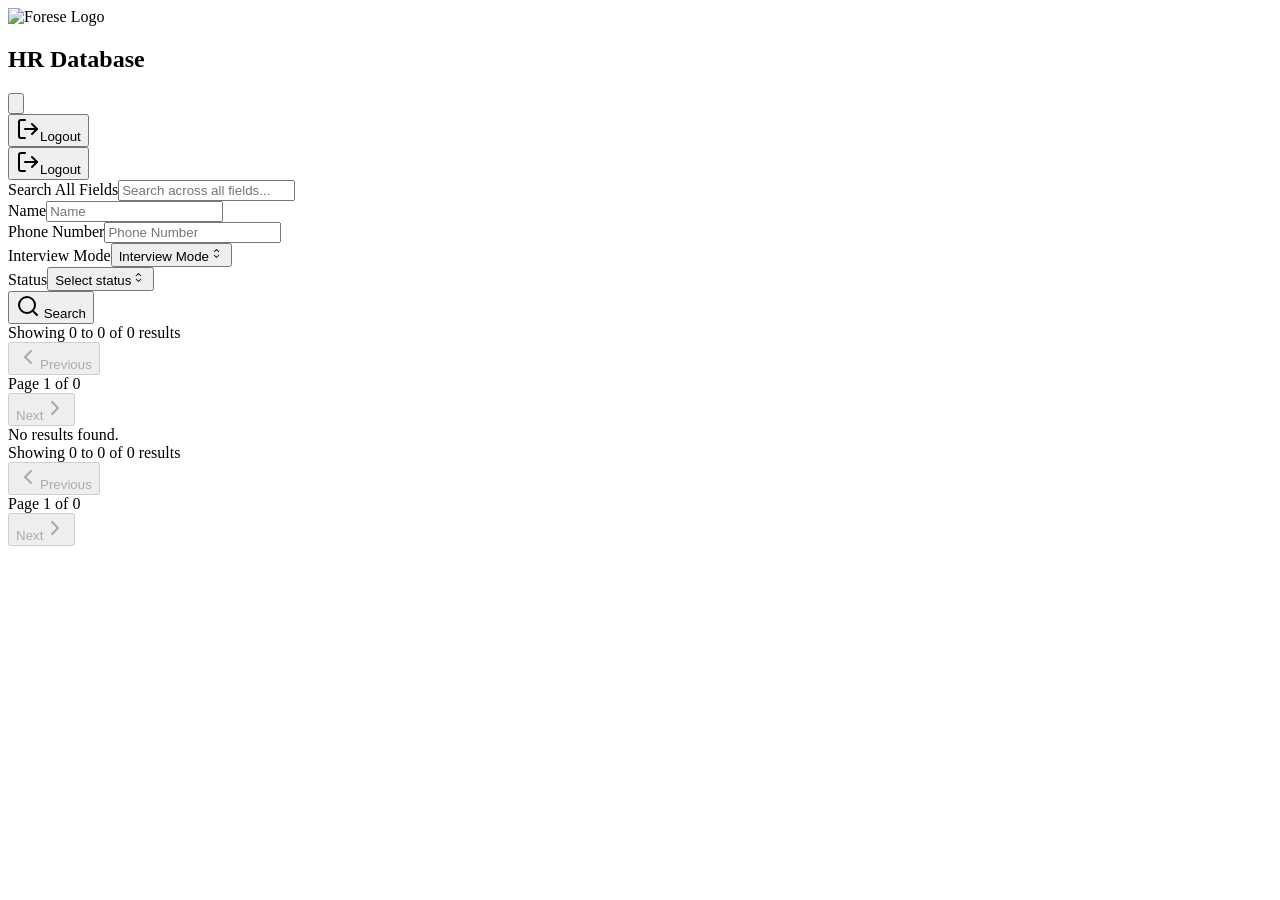
==== .next/server/app/index.html @ 1b8458a5 "fixed invite count in admin stats" ====
<!DOCTYPE html><html lang="en"><head><meta charSet="utf-8"/><meta name="viewport" content="width=device-width, initial-scale=1"/><link rel="preload" as="image" href="/forese-logo-small.png"/><link rel="stylesheet" href="/_next/static/css/8cfde0de2bc7afbf.css" data-precedence="next"/><link rel="preload" as="script" fetchPriority="low" href="/_next/static/chunks/webpack-ffdea594c4225f25.js"/><script src="/_next/static/chunks/4bd1b696-c8b963067732f040.js" async=""></script><script src="/_next/static/chunks/517-74cb66cdb5d1a1c4.js" async=""></script><script src="/_next/static/chunks/main-app-1d5a402cf3ad89c8.js" async=""></script><script src="/_next/static/chunks/539-99e65193a0371fb0.js" async=""></script><script src="/_next/static/chunks/814-4224ffa64f2ee908.js" async=""></script><script src="/_next/static/chunks/app/layout-9f70ce18126ba217.js" async=""></script><script src="/_next/static/chunks/app/not-found-ff8e230702eeedfc.js" async=""></script><script src="/_next/static/chunks/0e5ce63c-a4b610212d1c27db.js" async=""></script><script src="/_next/static/chunks/430-370932b307efef2d.js" async=""></script><script src="/_next/static/chunks/32-36145e94d55e952c.js" async=""></script><script src="/_next/static/chunks/439-ef72b4772696bdcb.js" async=""></script><script src="/_next/static/chunks/60-d57d5bbbe47ac69a.js" async=""></script><script src="/_next/static/chunks/app/page-76c09599894e7ea9.js" async=""></script><link rel="icon" href="https://cdn.forese.co.in/icon.png" type="image/png" sizes="32x32"/><title>Forese HR Database</title><meta name="description" content="Forese HR Database used for keeping track of HR contacts"/><script src="/_next/static/chunks/polyfills-42372ed130431b0a.js" noModule=""></script></head><body class="bg-blue-50"><nav class="fixed top-0 left-0 right-0 bg-white border-b border-gray-200 shadow-sm z-40"><div class="max-w-screen px-4 mx-auto flex justify-between items-center h-16 relative"><div class="absolute left-4 flex items-center gap-2 cursor-pointer"><div class="h-[6rem] w-[6rem]"><img src="/forese-logo-small.png" alt="Forese Logo" class="h-[6rem] w-auto"/></div><h1 class="text-blue-800 text-2xl font-bold">HR Database</h1></div><button class="md:hidden ml-auto p-2"><svg class="w-6 h-6" fill="none" stroke="currentColor" viewBox="0 0 24 24"><path stroke-linecap="round" stroke-linejoin="round" stroke-width="2" d="M4 6h16M4 12h16M4 18h16"></path></svg></button><div class="hidden md:flex gap-2 absolute right-4"><button class="inline-flex items-center justify-center whitespace-nowrap rounded-md text-sm font-medium transition-colors focus-visible:outline-none focus-visible:ring-1 focus-visible:ring-neutral-950 disabled:pointer-events-none disabled:opacity-50 dark:focus-visible:ring-neutral-300 shadow dark:bg-neutral-50 dark:text-neutral-900 dark:hover:bg-neutral-50/90 h-9 px-4 py-2 bg-white hover:bg-blue-100 text-blue-800 border"><svg xmlns="http://www.w3.org/2000/svg" width="24" height="24" viewBox="0 0 24 24" fill="none" stroke="currentColor" stroke-width="2" stroke-linecap="round" stroke-linejoin="round" class="lucide lucide-log-out mr-2 h-4 w-4"><path d="M9 21H5a2 2 0 0 1-2-2V5a2 2 0 0 1 2-2h4"></path><polyline points="16 17 21 12 16 7"></polyline><line x1="21" x2="9" y1="12" y2="12"></line></svg>Logout</button></div><div class="hidden md:hidden absolute top-16 left-0 right-0 flex-col bg-white border-b border-gray-200 shadow-sm"><button class="inline-flex items-center justify-center whitespace-nowrap rounded-md text-sm font-medium transition-colors focus-visible:outline-none focus-visible:ring-1 focus-visible:ring-neutral-950 disabled:pointer-events-none disabled:opacity-50 dark:focus-visible:ring-neutral-300 shadow dark:bg-neutral-50 dark:text-neutral-900 dark:hover:bg-neutral-50/90 h-9 px-4 py-2 m-4 bg-white hover:bg-blue-100 text-blue-800 border"><svg xmlns="http://www.w3.org/2000/svg" width="24" height="24" viewBox="0 0 24 24" fill="none" stroke="currentColor" stroke-width="2" stroke-linecap="round" stroke-linejoin="round" class="lucide lucide-log-out mr-2 h-4 w-4"><path d="M9 21H5a2 2 0 0 1-2-2V5a2 2 0 0 1 2-2h4"></path><polyline points="16 17 21 12 16 7"></polyline><line x1="21" x2="9" y1="12" y2="12"></line></svg>Logout</button></div></div></nav><div class="min-h-screen w-screen p-4 sm:p-6 pt-[75px] md:p-[75px] bg-blue-50 relative"><div class="border border-neutral-200 bg-white text-neutral-950 shadow dark:border-neutral-800 dark:bg-neutral-950 dark:text-neutral-50 mb-6 shadow-blue-100 rounded-lg"><div class="p-6 pt-6 bg-white rounded-lg"><div class="grid grid-cols-1 md:grid-cols-3 gap-4"><div><label class="peer-disabled:cursor-not-allowed peer-disabled:opacity-70 block text-sm font-medium text-gray-700" for="search">Search All Fields</label><input class="flex h-9 w-full rounded-md border border-neutral-200 bg-transparent px-3 py-1 text-sm shadow-sm transition-colors file:border-0 file:bg-transparent file:text-sm file:font-medium file:text-neutral-950 placeholder:text-neutral-500 focus-visible:outline-none focus-visible:ring-1 focus-visible:ring-neutral-950 disabled:cursor-not-allowed disabled:opacity-50 dark:border-neutral-800 dark:file:text-neutral-50 dark:placeholder:text-neutral-400 dark:focus-visible:ring-neutral-300" id="search" placeholder="Search across all fields..."/></div><div><label class="peer-disabled:cursor-not-allowed peer-disabled:opacity-70 block text-sm font-medium text-gray-700" for="name">Name</label><input class="flex h-9 w-full rounded-md border border-neutral-200 bg-transparent px-3 py-1 text-sm shadow-sm transition-colors file:border-0 file:bg-transparent file:text-sm file:font-medium file:text-neutral-950 placeholder:text-neutral-500 focus-visible:outline-none focus-visible:ring-1 focus-visible:ring-neutral-950 disabled:cursor-not-allowed disabled:opacity-50 dark:border-neutral-800 dark:file:text-neutral-50 dark:placeholder:text-neutral-400 dark:focus-visible:ring-neutral-300" id="name" placeholder="Name"/></div><div><label class="peer-disabled:cursor-not-allowed peer-disabled:opacity-70 block text-sm font-medium text-gray-700" for="phoneNumber">Phone Number</label><input class="flex h-9 w-full rounded-md border border-neutral-200 bg-transparent px-3 py-1 text-sm shadow-sm transition-colors file:border-0 file:bg-transparent file:text-sm file:font-medium file:text-neutral-950 placeholder:text-neutral-500 focus-visible:outline-none focus-visible:ring-1 focus-visible:ring-neutral-950 disabled:cursor-not-allowed disabled:opacity-50 dark:border-neutral-800 dark:file:text-neutral-50 dark:placeholder:text-neutral-400 dark:focus-visible:ring-neutral-300" id="phoneNumber" placeholder="Phone Number"/></div><div><label class="peer-disabled:cursor-not-allowed peer-disabled:opacity-70 block text-sm font-medium text-gray-700">Interview Mode</label><button type="button" role="combobox" aria-controls="radix-:Ra37ldb:" aria-expanded="false" aria-autocomplete="none" dir="ltr" data-state="closed" data-placeholder="" class="flex h-9 w-full items-center justify-between whitespace-nowrap rounded-md border border-neutral-200 bg-transparent px-3 py-2 text-sm shadow-sm ring-offset-white placeholder:text-neutral-500 focus:outline-none focus:ring-1 focus:ring-neutral-950 disabled:cursor-not-allowed disabled:opacity-50 [&amp;&gt;span]:line-clamp-1 dark:border-neutral-800 dark:ring-offset-neutral-950 dark:placeholder:text-neutral-400 dark:focus:ring-neutral-300"><span style="pointer-events:none">Interview Mode</span><svg width="15" height="15" viewBox="0 0 15 15" fill="none" xmlns="http://www.w3.org/2000/svg" class="h-4 w-4 opacity-50" aria-hidden="true"><path d="M4.93179 5.43179C4.75605 5.60753 4.75605 5.89245 4.93179 6.06819C5.10753 6.24392 5.39245 6.24392 5.56819 6.06819L7.49999 4.13638L9.43179 6.06819C9.60753 6.24392 9.89245 6.24392 10.0682 6.06819C10.2439 5.89245 10.2439 5.60753 10.0682 5.43179L7.81819 3.18179C7.73379 3.0974 7.61933 3.04999 7.49999 3.04999C7.38064 3.04999 7.26618 3.0974 7.18179 3.18179L4.93179 5.43179ZM10.0682 9.56819C10.2439 9.39245 10.2439 9.10753 10.0682 8.93179C9.89245 8.75606 9.60753 8.75606 9.43179 8.93179L7.49999 10.8636L5.56819 8.93179C5.39245 8.75606 5.10753 8.75606 4.93179 8.93179C4.75605 9.10753 4.75605 9.39245 4.93179 9.56819L7.18179 11.8182C7.35753 11.9939 7.64245 11.9939 7.81819 11.8182L10.0682 9.56819Z" fill="currentColor" fill-rule="evenodd" clip-rule="evenodd"></path></svg></button><select aria-hidden="true" tabindex="-1" style="position:absolute;border:0;width:1px;height:1px;padding:0;margin:-1px;overflow:hidden;clip:rect(0, 0, 0, 0);white-space:nowrap;word-wrap:normal"><option value=""></option></select></div><div><label class="peer-disabled:cursor-not-allowed peer-disabled:opacity-70 block text-sm font-medium text-gray-700">Status</label><button type="button" role="combobox" aria-controls="radix-:Raj7ldb:" aria-expanded="false" aria-autocomplete="none" dir="ltr" data-state="closed" data-placeholder="" class="flex h-9 w-full items-center justify-between whitespace-nowrap rounded-md border border-neutral-200 bg-transparent px-3 py-2 text-sm shadow-sm ring-offset-white placeholder:text-neutral-500 focus:outline-none focus:ring-1 focus:ring-neutral-950 disabled:cursor-not-allowed disabled:opacity-50 [&amp;&gt;span]:line-clamp-1 dark:border-neutral-800 dark:ring-offset-neutral-950 dark:placeholder:text-neutral-400 dark:focus:ring-neutral-300"><span style="pointer-events:none">Select status</span><svg width="15" height="15" viewBox="0 0 15 15" fill="none" xmlns="http://www.w3.org/2000/svg" class="h-4 w-4 opacity-50" aria-hidden="true"><path d="M4.93179 5.43179C4.75605 5.60753 4.75605 5.89245 4.93179 6.06819C5.10753 6.24392 5.39245 6.24392 5.56819 6.06819L7.49999 4.13638L9.43179 6.06819C9.60753 6.24392 9.89245 6.24392 10.0682 6.06819C10.2439 5.89245 10.2439 5.60753 10.0682 5.43179L7.81819 3.18179C7.73379 3.0974 7.61933 3.04999 7.49999 3.04999C7.38064 3.04999 7.26618 3.0974 7.18179 3.18179L4.93179 5.43179ZM10.0682 9.56819C10.2439 9.39245 10.2439 9.10753 10.0682 8.93179C9.89245 8.75606 9.60753 8.75606 9.43179 8.93179L7.49999 10.8636L5.56819 8.93179C5.39245 8.75606 5.10753 8.75606 4.93179 8.93179C4.75605 9.10753 4.75605 9.39245 4.93179 9.56819L7.18179 11.8182C7.35753 11.9939 7.64245 11.9939 7.81819 11.8182L10.0682 9.56819Z" fill="currentColor" fill-rule="evenodd" clip-rule="evenodd"></path></svg></button><select aria-hidden="true" tabindex="-1" style="position:absolute;border:0;width:1px;height:1px;padding:0;margin:-1px;overflow:hidden;clip:rect(0, 0, 0, 0);white-space:nowrap;word-wrap:normal"><option value=""></option></select></div><div class="flex items-end"><button class="inline-flex items-center justify-center whitespace-nowrap rounded-md text-sm font-medium transition-colors focus-visible:outline-none focus-visible:ring-1 focus-visible:ring-neutral-950 disabled:pointer-events-none disabled:opacity-50 dark:focus-visible:ring-neutral-300 text-neutral-50 shadow dark:bg-neutral-50 dark:text-neutral-900 dark:hover:bg-neutral-50/90 h-9 px-4 py-2 bg-blue-800 hover:bg-blue-900 w-full"><svg xmlns="http://www.w3.org/2000/svg" width="24" height="24" viewBox="0 0 24 24" fill="none" stroke="currentColor" stroke-width="2" stroke-linecap="round" stroke-linejoin="round" class="lucide lucide-search mr-2 h-4 w-4"><circle cx="11" cy="11" r="8"></circle><path d="m21 21-4.3-4.3"></path></svg> Search</button></div></div></div></div><div class="flex items-center justify-between bg-white rounded-lg shadow-md p-4 mb-4"><div class="text-sm text-gray-700">Showing <!-- -->0<!-- --> to<!-- --> <!-- -->0<!-- --> of <!-- -->0<!-- --> <!-- -->results</div><div class="flex items-center space-x-2"><button class="inline-flex items-center justify-center whitespace-nowrap rounded-md text-sm font-medium transition-colors focus-visible:outline-none focus-visible:ring-1 focus-visible:ring-neutral-950 disabled:pointer-events-none disabled:opacity-50 dark:focus-visible:ring-neutral-300 text-neutral-50 shadow dark:bg-neutral-50 dark:text-neutral-900 dark:hover:bg-neutral-50/90 h-9 px-4 py-2 bg-blue-800 hover:bg-blue-900" disabled=""><svg xmlns="http://www.w3.org/2000/svg" width="24" height="24" viewBox="0 0 24 24" fill="none" stroke="currentColor" stroke-width="2" stroke-linecap="round" stroke-linejoin="round" class="lucide lucide-chevron-left h-4 w-4"><path d="m15 18-6-6 6-6"></path></svg>Previous</button><div class="text-sm text-gray-700">Page <!-- -->1<!-- --> of <!-- -->0</div><button class="inline-flex items-center justify-center whitespace-nowrap rounded-md text-sm font-medium transition-colors focus-visible:outline-none focus-visible:ring-1 focus-visible:ring-neutral-950 disabled:pointer-events-none disabled:opacity-50 dark:focus-visible:ring-neutral-300 text-neutral-50 shadow dark:bg-neutral-50 dark:text-neutral-900 dark:hover:bg-neutral-50/90 h-9 px-4 py-2 bg-blue-800 hover:bg-blue-900" disabled="">Next<svg xmlns="http://www.w3.org/2000/svg" width="24" height="24" viewBox="0 0 24 24" fill="none" stroke="currentColor" stroke-width="2" stroke-linecap="round" stroke-linejoin="round" class="lucide lucide-chevron-right h-4 w-4"><path d="m9 18 6-6-6-6"></path></svg></button></div></div><div class="bg-white rounded-lg shadow-md overflow-hidden mb-4"><div class="text-center py-8 text-gray-500">No results found.</div></div><div class="flex items-center justify-between bg-white rounded-lg shadow-md p-4 mb-4"><div class="text-sm text-gray-700">Showing <!-- -->0<!-- --> to<!-- --> <!-- -->0<!-- --> of <!-- -->0<!-- --> <!-- -->results</div><div class="flex items-center space-x-2"><button class="inline-flex items-center justify-center whitespace-nowrap rounded-md text-sm font-medium transition-colors focus-visible:outline-none focus-visible:ring-1 focus-visible:ring-neutral-950 disabled:pointer-events-none disabled:opacity-50 dark:focus-visible:ring-neutral-300 text-neutral-50 shadow dark:bg-neutral-50 dark:text-neutral-900 dark:hover:bg-neutral-50/90 h-9 px-4 py-2 bg-blue-800 hover:bg-blue-900" disabled=""><svg xmlns="http://www.w3.org/2000/svg" width="24" height="24" viewBox="0 0 24 24" fill="none" stroke="currentColor" stroke-width="2" stroke-linecap="round" stroke-linejoin="round" class="lucide lucide-chevron-left h-4 w-4"><path d="m15 18-6-6 6-6"></path></svg>Previous</button><div class="text-sm text-gray-700">Page <!-- -->1<!-- --> of <!-- -->0</div><button class="inline-flex items-center justify-center whitespace-nowrap rounded-md text-sm font-medium transition-colors focus-visible:outline-none focus-visible:ring-1 focus-visible:ring-neutral-950 disabled:pointer-events-none disabled:opacity-50 dark:focus-visible:ring-neutral-300 text-neutral-50 shadow dark:bg-neutral-50 dark:text-neutral-900 dark:hover:bg-neutral-50/90 h-9 px-4 py-2 bg-blue-800 hover:bg-blue-900" disabled="">Next<svg xmlns="http://www.w3.org/2000/svg" width="24" height="24" viewBox="0 0 24 24" fill="none" stroke="currentColor" stroke-width="2" stroke-linecap="round" stroke-linejoin="round" class="lucide lucide-chevron-right h-4 w-4"><path d="m9 18 6-6-6-6"></path></svg></button></div></div></div><section aria-label="Notifications alt+T" tabindex="-1" aria-live="polite" aria-relevant="additions text" aria-atomic="false"></section><!--$!--><template data-dgst="BAILOUT_TO_CLIENT_SIDE_RENDERING"></template><!--/$--><script defer="" src="https://static.cloudflareinsights.com/beacon.min.js" data-cf-beacon="{&quot;token&quot;: &quot;716f5f629d1c4378bf436e405d6f28d7&quot;}"></script><script src="/_next/static/chunks/webpack-ffdea594c4225f25.js" async=""></script><script>(self.__next_f=self.__next_f||[]).push([0])</script><script>self.__next_f.push([1,"1:\"$Sreact.fragment\"\n2:I[9032,[\"539\",\"static/chunks/539-99e65193a0371fb0.js\",\"814\",\"static/chunks/814-4224ffa64f2ee908.js\",\"177\",\"static/chunks/app/layout-9f70ce18126ba217.js\"],\"default\"]\n3:I[15244,[],\"\"]\n4:I[43866,[],\"\"]\n5:I[48173,[\"345\",\"static/chunks/app/not-found-ff8e230702eeedfc.js\"],\"\"]\n6:I[52398,[\"539\",\"static/chunks/539-99e65193a0371fb0.js\",\"814\",\"static/chunks/814-4224ffa64f2ee908.js\",\"177\",\"static/chunks/app/layout-9f70ce18126ba217.js\"],\"Toaster\"]\n7:I[86195,[\"105\",\"static/chunks/0e5ce63c-a4b610212d1c27db.js\",\"539\",\"static/chunks/539-99e65193a0371fb0.js\",\"430\",\"static/chunks/430-370932b307efef2d.js\",\"814\",\"static/chunks/814-4224ffa64f2ee908.js\",\"32\",\"static/chunks/32-36145e94d55e952c.js\",\"439\",\"static/chunks/439-ef72b4772696bdcb.js\",\"60\",\"static/chunks/60-d57d5bbbe47ac69a.js\",\"974\",\"static/chunks/app/page-76c09599894e7ea9.js\"],\"default\"]\n8:I[60355,[\"105\",\"static/chunks/0e5ce63c-a4b610212d1c27db.js\",\"539\",\"static/chunks/539-99e65193a0371fb0.js\",\"430\",\"static/chunks/430-370932b307efef2d.js\",\"814\",\"static/chunks/814-4224ffa64f2ee908.js\",\"32\",\"static/chunks/32-36145e94d55e952c.js\",\"439\",\"static/chunks/439-ef72b4772696bdcb.js\",\"60\",\"static/chunks/60-d57d5bbbe47ac69a.js\",\"974\",\"static/chunks/app/page-76c09599894e7ea9.js\"],\"default\"]\n9:I[86213,[],\"OutletBoundary\"]\nb:I[86213,[],\"MetadataBoundary\"]\nd:I[86213,[],\"ViewportBoundary\"]\nf:I[34835,[],\"\"]\n:HL[\"/_next/static/css/8cfde0de2bc7afbf.css\",\"style\"]\n"])</script><script>self.__next_f.push([1,"0:{\"P\":null,\"b\":\"t3MJLQBqSl2Mzhn0Gqqmc\",\"p\":\"\",\"c\":[\"\",\"\"],\"i\":false,\"f\":[[[\"\",{\"children\":[\"__PAGE__\",{}]},\"$undefined\",\"$undefined\",true],[\"\",[\"$\",\"$1\",\"c\",{\"children\":[[[\"$\",\"link\",\"0\",{\"rel\":\"stylesheet\",\"href\":\"/_next/static/css/8cfde0de2bc7afbf.css\",\"precedence\":\"next\",\"crossOrigin\":\"$undefined\",\"nonce\":\"$undefined\"}]],[\"$\",\"html\",null,{\"lang\":\"en\",\"children\":[[\"$\",\"head\",null,{\"children\":[\"$\",\"link\",null,{\"rel\":\"icon\",\"href\":\"https://cdn.forese.co.in/icon.png\",\"type\":\"image/png\",\"sizes\":\"32x32\"}]}],[\"$\",\"body\",null,{\"className\":\"bg-blue-50\",\"children\":[[\"$\",\"$L2\",null,{\"children\":[[\"$\",\"$L3\",null,{\"parallelRouterKey\":\"children\",\"segmentPath\":[\"children\"],\"error\":\"$undefined\",\"errorStyles\":\"$undefined\",\"errorScripts\":\"$undefined\",\"template\":[\"$\",\"$L4\",null,{}],\"templateStyles\":\"$undefined\",\"templateScripts\":\"$undefined\",\"notFound\":[[],[\"$\",\"div\",null,{\"className\":\"min-h-screen w-full flex flex-col items-center justify-center\",\"children\":[[\"$\",\"div\",null,{\"className\":\"main_wrapper\",\"children\":[\"$\",\"div\",null,{\"className\":\"main\",\"children\":[[\"$\",\"div\",null,{\"className\":\"antenna\",\"children\":[[\"$\",\"div\",null,{\"className\":\"antenna_shadow\"}],[\"$\",\"div\",null,{\"className\":\"a1\"}],[\"$\",\"div\",null,{\"className\":\"a1d\"}],[\"$\",\"div\",null,{\"className\":\"a2\"}],[\"$\",\"div\",null,{\"className\":\"a2d\"}],[\"$\",\"div\",null,{\"className\":\"a_base\"}]]}],[\"$\",\"div\",null,{\"className\":\"tv\",\"children\":[[\"$\",\"div\",null,{\"className\":\"cruve\",\"children\":[\"$\",\"svg\",null,{\"xmlSpace\":\"preserve\",\"viewBox\":\"0 0 189.929 189.929\",\"xlinkHref\":\"http://www.w3.org/1999/xlink\",\"xmlns\":\"http://www.w3.org/2000/svg\",\"version\":\"1.1\",\"className\":\"curve_svg\",\"children\":[\"$\",\"path\",null,{\"d\":\"M70.343,70.343c-30.554,30.553-44.806,72.7-39.102,115.635l-29.738,3.951C-5.442,137.659,11.917,86.34,49.129,49.13 C86.34,11.918,137.664-5.445,189.928,1.502l-3.95,29.738C143.041,25.54,100.895,39.789,70.343,70.343z\"}]}]}],[\"$\",\"div\",null,{\"className\":\"display_div\",\"children\":[\"$\",\"div\",null,{\"className\":\"screen_out\",\"children\":[\"$\",\"div\",null,{\"className\":\"screen_out1\",\"children\":[\"$\",\"div\",null,{\"className\":\"screen\",\"children\":[\"$\",\"span\",null,{\"className\":\"notfound_text\",\"children\":\" NOT FOUND\"}]}]}]}]}],[\"$\",\"div\",null,{\"className\":\"lines\",\"children\":[[\"$\",\"div\",null,{\"className\":\"line1\"}],[\"$\",\"div\",null,{\"className\":\"line2\"}],[\"$\",\"div\",null,{\"className\":\"line3\"}]]}],[\"$\",\"div\",null,{\"className\":\"buttons_div\",\"children\":[[\"$\",\"div\",null,{\"className\":\"b1\",\"children\":[\"$\",\"div\",null,{}]}],[\"$\",\"div\",null,{\"className\":\"b2\"}],[\"$\",\"div\",null,{\"className\":\"speakers\",\"children\":[[\"$\",\"div\",null,{\"className\":\"g1\",\"children\":[[\"$\",\"div\",null,{\"className\":\"g11\"}],[\"$\",\"div\",null,{\"className\":\"g12\"}],[\"$\",\"div\",null,{\"className\":\"g13\"}]]}],[\"$\",\"div\",null,{\"className\":\"g\"}],[\"$\",\"div\",null,{\"className\":\"g\"}]]}]]}]]}],[\"$\",\"div\",null,{\"className\":\"bottom\",\"children\":[[\"$\",\"div\",null,{\"className\":\"base1\"}],[\"$\",\"div\",null,{\"className\":\"base2\"}],[\"$\",\"div\",null,{\"className\":\"base3\"}]]}]]}]}],[\"$\",\"div\",null,{\"className\":\"text_404\",\"children\":[[\"$\",\"div\",null,{\"className\":\"text_4041\",\"children\":\"4\"}],[\"$\",\"div\",null,{\"className\":\"text_4042\",\"children\":\"0\"}],[\"$\",\"div\",null,{\"className\":\"text_4043\",\"children\":\"4\"}]]}],[\"$\",\"p\",null,{\"className\":\"text-xl mt-8 text-gray-700 text-center\",\"children\":[\"Oops! Looks like this channel isn't broadcasting.\",[\"$\",\"br\",null,{}],[\"$\",\"span\",null,{\"className\":\"text-sm\",\"children\":\"Please adjust your antenna or try a different frequency.\"}]]}],[\"$\",\"$L5\",null,{\"href\":\"/\",\"className\":\"mt-6 px-6 py-3 bg-[#d36604] text-white rounded-lg hover:bg-[#e69635] transition-colors duration-200 shadow-lg hover:shadow-xl\",\"children\":\"Return to Home Channel\"}]]}]],\"forbidden\":\"$undefined\",\"unauthorized\":\"$undefined\"}],[\"$\",\"$L6\",null,{\"richColors\":true,\"theme\":\"light\"}]]}],[\"$\",\"script\",null,{\"defer\":true,\"src\":\"https://static.cloudflareinsights.com/beacon.min.js\",\"data-cf-beacon\":\"{\\\"token\\\": \\\"716f5f629d1c4378bf436e405d6f28d7\\\"}\"}]]}]]}]]}],{\"children\":[\"__PAGE__\",[\"$\",\"$1\",\"c\",{\"children\":[[[\"$\",\"$L7\",null,{\"hrpage\":true}],[\"$\",\"$L8\",null,{}]],null,[\"$\",\"$L9\",null,{\"children\":\"$La\"}]]}],{},null,false]},null,false],[\"$\",\"$1\",\"h\",{\"children\":[null,[\"$\",\"$1\",\"4gFRfIEbm4FjCBrjvMNuy\",{\"children\":[[\"$\",\"$Lb\",null,{\"children\":\"$Lc\"}],[\"$\",\"$Ld\",null,{\"children\":\"$Le\"}],null]}]]}],false]],\"m\":\"$undefined\",\"G\":[\"$f\",\"$undefined\"],\"s\":false,\"S\":true}\n"])</script><script>self.__next_f.push([1,"e:[[\"$\",\"meta\",\"0\",{\"name\":\"viewport\",\"content\":\"width=device-width, initial-scale=1\"}]]\nc:[[\"$\",\"meta\",\"0\",{\"charSet\":\"utf-8\"}],[\"$\",\"title\",\"1\",{\"children\":\"Forese HR Database\"}],[\"$\",\"meta\",\"2\",{\"name\":\"description\",\"content\":\"Forese HR Database used for keeping track of HR contacts\"}]]\n"])</script><script>self.__next_f.push([1,"a:null\n"])</script></body></html>
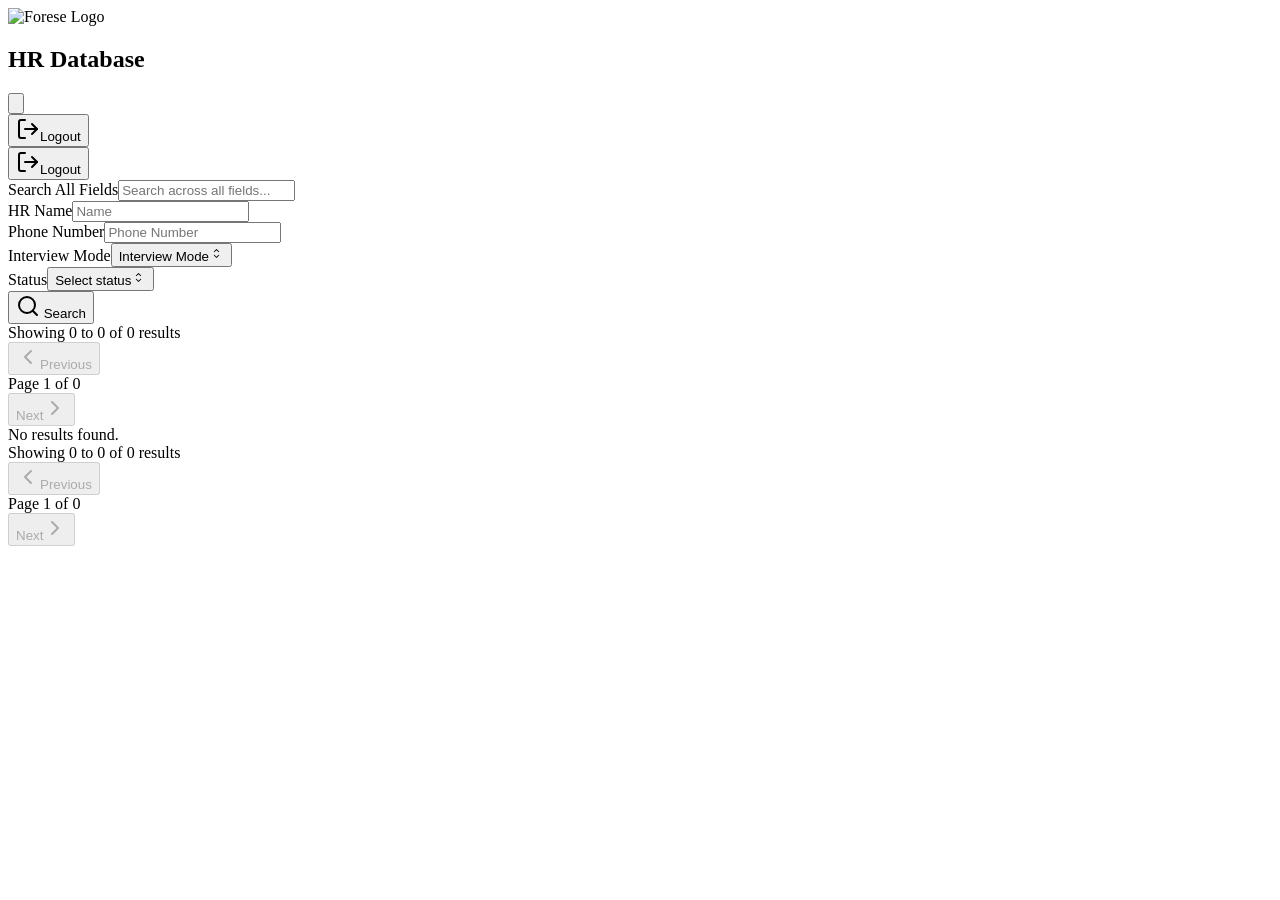
==== commit 13e01593: "changed search form label" ====
--- a/.next/server/app/index.html
+++ b/.next/server/app/index.html
@@ -1 +1 @@
-<!DOCTYPE html><html lang="en"><head><meta charSet="utf-8"/><meta name="viewport" content="width=device-width, initial-scale=1"/><link rel="preload" as="image" href="/forese-logo-small.png"/><link rel="stylesheet" href="/_next/static/css/8cfde0de2bc7afbf.css" data-precedence="next"/><link rel="preload" as="script" fetchPriority="low" href="/_next/static/chunks/webpack-ffdea594c4225f25.js"/><script src="/_next/static/chunks/4bd1b696-c8b963067732f040.js" async=""></script><script src="/_next/static/chunks/517-74cb66cdb5d1a1c4.js" async=""></script><script src="/_next/static/chunks/main-app-1d5a402cf3ad89c8.js" async=""></script><script src="/_next/static/chunks/539-99e65193a0371fb0.js" async=""></script><script src="/_next/static/chunks/814-4224ffa64f2ee908.js" async=""></script><script src="/_next/static/chunks/app/layout-9f70ce18126ba217.js" async=""></script><script src="/_next/static/chunks/app/not-found-ff8e230702eeedfc.js" async=""></script><script src="/_next/static/chunks/0e5ce63c-a4b610212d1c27db.js" async=""></script><script src="/_next/static/chunks/430-370932b307efef2d.js" async=""></script><script src="/_next/static/chunks/32-36145e94d55e952c.js" async=""></script><script src="/_next/static/chunks/439-ef72b4772696bdcb.js" async=""></script><script src="/_next/static/chunks/60-d57d5bbbe47ac69a.js" async=""></script><script src="/_next/static/chunks/app/page-76c09599894e7ea9.js" async=""></script><link rel="icon" href="https://cdn.forese.co.in/icon.png" type="image/png" sizes="32x32"/><title>Forese HR Database</title><meta name="description" content="Forese HR Database used for keeping track of HR contacts"/><script src="/_next/static/chunks/polyfills-42372ed130431b0a.js" noModule=""></script></head><body class="bg-blue-50"><nav class="fixed top-0 left-0 right-0 bg-white border-b border-gray-200 shadow-sm z-40"><div class="max-w-screen px-4 mx-auto flex justify-between items-center h-16 relative"><div class="absolute left-4 flex items-center gap-2 cursor-pointer"><div class="h-[6rem] w-[6rem]"><img src="/forese-logo-small.png" alt="Forese Logo" class="h-[6rem] w-auto"/></div><h1 class="text-blue-800 text-2xl font-bold">HR Database</h1></div><button class="md:hidden ml-auto p-2"><svg class="w-6 h-6" fill="none" stroke="currentColor" viewBox="0 0 24 24"><path stroke-linecap="round" stroke-linejoin="round" stroke-width="2" d="M4 6h16M4 12h16M4 18h16"></path></svg></button><div class="hidden md:flex gap-2 absolute right-4"><button class="inline-flex items-center justify-center whitespace-nowrap rounded-md text-sm font-medium transition-colors focus-visible:outline-none focus-visible:ring-1 focus-visible:ring-neutral-950 disabled:pointer-events-none disabled:opacity-50 dark:focus-visible:ring-neutral-300 shadow dark:bg-neutral-50 dark:text-neutral-900 dark:hover:bg-neutral-50/90 h-9 px-4 py-2 bg-white hover:bg-blue-100 text-blue-800 border"><svg xmlns="http://www.w3.org/2000/svg" width="24" height="24" viewBox="0 0 24 24" fill="none" stroke="currentColor" stroke-width="2" stroke-linecap="round" stroke-linejoin="round" class="lucide lucide-log-out mr-2 h-4 w-4"><path d="M9 21H5a2 2 0 0 1-2-2V5a2 2 0 0 1 2-2h4"></path><polyline points="16 17 21 12 16 7"></polyline><line x1="21" x2="9" y1="12" y2="12"></line></svg>Logout</button></div><div class="hidden md:hidden absolute top-16 left-0 right-0 flex-col bg-white border-b border-gray-200 shadow-sm"><button class="inline-flex items-center justify-center whitespace-nowrap rounded-md text-sm font-medium transition-colors focus-visible:outline-none focus-visible:ring-1 focus-visible:ring-neutral-950 disabled:pointer-events-none disabled:opacity-50 dark:focus-visible:ring-neutral-300 shadow dark:bg-neutral-50 dark:text-neutral-900 dark:hover:bg-neutral-50/90 h-9 px-4 py-2 m-4 bg-white hover:bg-blue-100 text-blue-800 border"><svg xmlns="http://www.w3.org/2000/svg" width="24" height="24" viewBox="0 0 24 24" fill="none" stroke="currentColor" stroke-width="2" stroke-linecap="round" stroke-linejoin="round" class="lucide lucide-log-out mr-2 h-4 w-4"><path d="M9 21H5a2 2 0 0 1-2-2V5a2 2 0 0 1 2-2h4"></path><polyline points="16 17 21 12 16 7"></polyline><line x1="21" x2="9" y1="12" y2="12"></line></svg>Logout</button></div></div></nav><div class="min-h-screen w-screen p-4 sm:p-6 pt-[75px] md:p-[75px] bg-blue-50 relative"><div class="border border-neutral-200 bg-white text-neutral-950 shadow dark:border-neutral-800 dark:bg-neutral-950 dark:text-neutral-50 mb-6 shadow-blue-100 rounded-lg"><div class="p-6 pt-6 bg-white rounded-lg"><div class="grid grid-cols-1 md:grid-cols-3 gap-4"><div><label class="peer-disabled:cursor-not-allowed peer-disabled:opacity-70 block text-sm font-medium text-gray-700" for="search">Search All Fields</label><input class="flex h-9 w-full rounded-md border border-neutral-200 bg-transparent px-3 py-1 text-sm shadow-sm transition-colors file:border-0 file:bg-transparent file:text-sm file:font-medium file:text-neutral-950 placeholder:text-neutral-500 focus-visible:outline-none focus-visible:ring-1 focus-visible:ring-neutral-950 disabled:cursor-not-allowed disabled:opacity-50 dark:border-neutral-800 dark:file:text-neutral-50 dark:placeholder:text-neutral-400 dark:focus-visible:ring-neutral-300" id="search" placeholder="Search across all fields..."/></div><div><label class="peer-disabled:cursor-not-allowed peer-disabled:opacity-70 block text-sm font-medium text-gray-700" for="name">Name</label><input class="flex h-9 w-full rounded-md border border-neutral-200 bg-transparent px-3 py-1 text-sm shadow-sm transition-colors file:border-0 file:bg-transparent file:text-sm file:font-medium file:text-neutral-950 placeholder:text-neutral-500 focus-visible:outline-none focus-visible:ring-1 focus-visible:ring-neutral-950 disabled:cursor-not-allowed disabled:opacity-50 dark:border-neutral-800 dark:file:text-neutral-50 dark:placeholder:text-neutral-400 dark:focus-visible:ring-neutral-300" id="name" placeholder="Name"/></div><div><label class="peer-disabled:cursor-not-allowed peer-disabled:opacity-70 block text-sm font-medium text-gray-700" for="phoneNumber">Phone Number</label><input class="flex h-9 w-full rounded-md border border-neutral-200 bg-transparent px-3 py-1 text-sm shadow-sm transition-colors file:border-0 file:bg-transparent file:text-sm file:font-medium file:text-neutral-950 placeholder:text-neutral-500 focus-visible:outline-none focus-visible:ring-1 focus-visible:ring-neutral-950 disabled:cursor-not-allowed disabled:opacity-50 dark:border-neutral-800 dark:file:text-neutral-50 dark:placeholder:text-neutral-400 dark:focus-visible:ring-neutral-300" id="phoneNumber" placeholder="Phone Number"/></div><div><label class="peer-disabled:cursor-not-allowed peer-disabled:opacity-70 block text-sm font-medium text-gray-700">Interview Mode</label><button type="button" role="combobox" aria-controls="radix-:Ra37ldb:" aria-expanded="false" aria-autocomplete="none" dir="ltr" data-state="closed" data-placeholder="" class="flex h-9 w-full items-center justify-between whitespace-nowrap rounded-md border border-neutral-200 bg-transparent px-3 py-2 text-sm shadow-sm ring-offset-white placeholder:text-neutral-500 focus:outline-none focus:ring-1 focus:ring-neutral-950 disabled:cursor-not-allowed disabled:opacity-50 [&amp;&gt;span]:line-clamp-1 dark:border-neutral-800 dark:ring-offset-neutral-950 dark:placeholder:text-neutral-400 dark:focus:ring-neutral-300"><span style="pointer-events:none">Interview Mode</span><svg width="15" height="15" viewBox="0 0 15 15" fill="none" xmlns="http://www.w3.org/2000/svg" class="h-4 w-4 opacity-50" aria-hidden="true"><path d="M4.93179 5.43179C4.75605 5.60753 4.75605 5.89245 4.93179 6.06819C5.10753 6.24392 5.39245 6.24392 5.56819 6.06819L7.49999 4.13638L9.43179 6.06819C9.60753 6.24392 9.89245 6.24392 10.0682 6.06819C10.2439 5.89245 10.2439 5.60753 10.0682 5.43179L7.81819 3.18179C7.73379 3.0974 7.61933 3.04999 7.49999 3.04999C7.38064 3.04999 7.26618 3.0974 7.18179 3.18179L4.93179 5.43179ZM10.0682 9.56819C10.2439 9.39245 10.2439 9.10753 10.0682 8.93179C9.89245 8.75606 9.60753 8.75606 9.43179 8.93179L7.49999 10.8636L5.56819 8.93179C5.39245 8.75606 5.10753 8.75606 4.93179 8.93179C4.75605 9.10753 4.75605 9.39245 4.93179 9.56819L7.18179 11.8182C7.35753 11.9939 7.64245 11.9939 7.81819 11.8182L10.0682 9.56819Z" fill="currentColor" fill-rule="evenodd" clip-rule="evenodd"></path></svg></button><select aria-hidden="true" tabindex="-1" style="position:absolute;border:0;width:1px;height:1px;padding:0;margin:-1px;overflow:hidden;clip:rect(0, 0, 0, 0);white-space:nowrap;word-wrap:normal"><option value=""></option></select></div><div><label class="peer-disabled:cursor-not-allowed peer-disabled:opacity-70 block text-sm font-medium text-gray-700">Status</label><button type="button" role="combobox" aria-controls="radix-:Raj7ldb:" aria-expanded="false" aria-autocomplete="none" dir="ltr" data-state="closed" data-placeholder="" class="flex h-9 w-full items-center justify-between whitespace-nowrap rounded-md border border-neutral-200 bg-transparent px-3 py-2 text-sm shadow-sm ring-offset-white placeholder:text-neutral-500 focus:outline-none focus:ring-1 focus:ring-neutral-950 disabled:cursor-not-allowed disabled:opacity-50 [&amp;&gt;span]:line-clamp-1 dark:border-neutral-800 dark:ring-offset-neutral-950 dark:placeholder:text-neutral-400 dark:focus:ring-neutral-300"><span style="pointer-events:none">Select status</span><svg width="15" height="15" viewBox="0 0 15 15" fill="none" xmlns="http://www.w3.org/2000/svg" class="h-4 w-4 opacity-50" aria-hidden="true"><path d="M4.93179 5.43179C4.75605 5.60753 4.75605 5.89245 4.93179 6.06819C5.10753 6.24392 5.39245 6.24392 5.56819 6.06819L7.49999 4.13638L9.43179 6.06819C9.60753 6.24392 9.89245 6.24392 10.0682 6.06819C10.2439 5.89245 10.2439 5.60753 10.0682 5.43179L7.81819 3.18179C7.73379 3.0974 7.61933 3.04999 7.49999 3.04999C7.38064 3.04999 7.26618 3.0974 7.18179 3.18179L4.93179 5.43179ZM10.0682 9.56819C10.2439 9.39245 10.2439 9.10753 10.0682 8.93179C9.89245 8.75606 9.60753 8.75606 9.43179 8.93179L7.49999 10.8636L5.56819 8.93179C5.39245 8.75606 5.10753 8.75606 4.93179 8.93179C4.75605 9.10753 4.75605 9.39245 4.93179 9.56819L7.18179 11.8182C7.35753 11.9939 7.64245 11.9939 7.81819 11.8182L10.0682 9.56819Z" fill="currentColor" fill-rule="evenodd" clip-rule="evenodd"></path></svg></button><select aria-hidden="true" tabindex="-1" style="position:absolute;border:0;width:1px;height:1px;padding:0;margin:-1px;overflow:hidden;clip:rect(0, 0, 0, 0);white-space:nowrap;word-wrap:normal"><option value=""></option></select></div><div class="flex items-end"><button class="inline-flex items-center justify-center whitespace-nowrap rounded-md text-sm font-medium transition-colors focus-visible:outline-none focus-visible:ring-1 focus-visible:ring-neutral-950 disabled:pointer-events-none disabled:opacity-50 dark:focus-visible:ring-neutral-300 text-neutral-50 shadow dark:bg-neutral-50 dark:text-neutral-900 dark:hover:bg-neutral-50/90 h-9 px-4 py-2 bg-blue-800 hover:bg-blue-900 w-full"><svg xmlns="http://www.w3.org/2000/svg" width="24" height="24" viewBox="0 0 24 24" fill="none" stroke="currentColor" stroke-width="2" stroke-linecap="round" stroke-linejoin="round" class="lucide lucide-search mr-2 h-4 w-4"><circle cx="11" cy="11" r="8"></circle><path d="m21 21-4.3-4.3"></path></svg> Search</button></div></div></div></div><div class="flex items-center justify-between bg-white rounded-lg shadow-md p-4 mb-4"><div class="text-sm text-gray-700">Showing <!-- -->0<!-- --> to<!-- --> <!-- -->0<!-- --> of <!-- -->0<!-- --> <!-- -->results</div><div class="flex items-center space-x-2"><button class="inline-flex items-center justify-center whitespace-nowrap rounded-md text-sm font-medium transition-colors focus-visible:outline-none focus-visible:ring-1 focus-visible:ring-neutral-950 disabled:pointer-events-none disabled:opacity-50 dark:focus-visible:ring-neutral-300 text-neutral-50 shadow dark:bg-neutral-50 dark:text-neutral-900 dark:hover:bg-neutral-50/90 h-9 px-4 py-2 bg-blue-800 hover:bg-blue-900" disabled=""><svg xmlns="http://www.w3.org/2000/svg" width="24" height="24" viewBox="0 0 24 24" fill="none" stroke="currentColor" stroke-width="2" stroke-linecap="round" stroke-linejoin="round" class="lucide lucide-chevron-left h-4 w-4"><path d="m15 18-6-6 6-6"></path></svg>Previous</button><div class="text-sm text-gray-700">Page <!-- -->1<!-- --> of <!-- -->0</div><button class="inline-flex items-center justify-center whitespace-nowrap rounded-md text-sm font-medium transition-colors focus-visible:outline-none focus-visible:ring-1 focus-visible:ring-neutral-950 disabled:pointer-events-none disabled:opacity-50 dark:focus-visible:ring-neutral-300 text-neutral-50 shadow dark:bg-neutral-50 dark:text-neutral-900 dark:hover:bg-neutral-50/90 h-9 px-4 py-2 bg-blue-800 hover:bg-blue-900" disabled="">Next<svg xmlns="http://www.w3.org/2000/svg" width="24" height="24" viewBox="0 0 24 24" fill="none" stroke="currentColor" stroke-width="2" stroke-linecap="round" stroke-linejoin="round" class="lucide lucide-chevron-right h-4 w-4"><path d="m9 18 6-6-6-6"></path></svg></button></div></div><div class="bg-white rounded-lg shadow-md overflow-hidden mb-4"><div class="text-center py-8 text-gray-500">No results found.</div></div><div class="flex items-center justify-between bg-white rounded-lg shadow-md p-4 mb-4"><div class="text-sm text-gray-700">Showing <!-- -->0<!-- --> to<!-- --> <!-- -->0<!-- --> of <!-- -->0<!-- --> <!-- -->results</div><div class="flex items-center space-x-2"><button class="inline-flex items-center justify-center whitespace-nowrap rounded-md text-sm font-medium transition-colors focus-visible:outline-none focus-visible:ring-1 focus-visible:ring-neutral-950 disabled:pointer-events-none disabled:opacity-50 dark:focus-visible:ring-neutral-300 text-neutral-50 shadow dark:bg-neutral-50 dark:text-neutral-900 dark:hover:bg-neutral-50/90 h-9 px-4 py-2 bg-blue-800 hover:bg-blue-900" disabled=""><svg xmlns="http://www.w3.org/2000/svg" width="24" height="24" viewBox="0 0 24 24" fill="none" stroke="currentColor" stroke-width="2" stroke-linecap="round" stroke-linejoin="round" class="lucide lucide-chevron-left h-4 w-4"><path d="m15 18-6-6 6-6"></path></svg>Previous</button><div class="text-sm text-gray-700">Page <!-- -->1<!-- --> of <!-- -->0</div><button class="inline-flex items-center justify-center whitespace-nowrap rounded-md text-sm font-medium transition-colors focus-visible:outline-none focus-visible:ring-1 focus-visible:ring-neutral-950 disabled:pointer-events-none disabled:opacity-50 dark:focus-visible:ring-neutral-300 text-neutral-50 shadow dark:bg-neutral-50 dark:text-neutral-900 dark:hover:bg-neutral-50/90 h-9 px-4 py-2 bg-blue-800 hover:bg-blue-900" disabled="">Next<svg xmlns="http://www.w3.org/2000/svg" width="24" height="24" viewBox="0 0 24 24" fill="none" stroke="currentColor" stroke-width="2" stroke-linecap="round" stroke-linejoin="round" class="lucide lucide-chevron-right h-4 w-4"><path d="m9 18 6-6-6-6"></path></svg></button></div></div></div><section aria-label="Notifications alt+T" tabindex="-1" aria-live="polite" aria-relevant="additions text" aria-atomic="false"></section><!--$!--><template data-dgst="BAILOUT_TO_CLIENT_SIDE_RENDERING"></template><!--/$--><script defer="" src="https://static.cloudflareinsights.com/beacon.min.js" data-cf-beacon="{&quot;token&quot;: &quot;716f5f629d1c4378bf436e405d6f28d7&quot;}"></script><script src="/_next/static/chunks/webpack-ffdea594c4225f25.js" async=""></script><script>(self.__next_f=self.__next_f||[]).push([0])</script><script>self.__next_f.push([1,"1:\"$Sreact.fragment\"\n2:I[9032,[\"539\",\"static/chunks/539-99e65193a0371fb0.js\",\"814\",\"static/chunks/814-4224ffa64f2ee908.js\",\"177\",\"static/chunks/app/layout-9f70ce18126ba217.js\"],\"default\"]\n3:I[15244,[],\"\"]\n4:I[43866,[],\"\"]\n5:I[48173,[\"345\",\"static/chunks/app/not-found-ff8e230702eeedfc.js\"],\"\"]\n6:I[52398,[\"539\",\"static/chunks/539-99e65193a0371fb0.js\",\"814\",\"static/chunks/814-4224ffa64f2ee908.js\",\"177\",\"static/chunks/app/layout-9f70ce18126ba217.js\"],\"Toaster\"]\n7:I[86195,[\"105\",\"static/chunks/0e5ce63c-a4b610212d1c27db.js\",\"539\",\"static/chunks/539-99e65193a0371fb0.js\",\"430\",\"static/chunks/430-370932b307efef2d.js\",\"814\",\"static/chunks/814-4224ffa64f2ee908.js\",\"32\",\"static/chunks/32-36145e94d55e952c.js\",\"439\",\"static/chunks/439-ef72b4772696bdcb.js\",\"60\",\"static/chunks/60-d57d5bbbe47ac69a.js\",\"974\",\"static/chunks/app/page-76c09599894e7ea9.js\"],\"default\"]\n8:I[60355,[\"105\",\"static/chunks/0e5ce63c-a4b610212d1c27db.js\",\"539\",\"static/chunks/539-99e65193a0371fb0.js\",\"430\",\"static/chunks/430-370932b307efef2d.js\",\"814\",\"static/chunks/814-4224ffa64f2ee908.js\",\"32\",\"static/chunks/32-36145e94d55e952c.js\",\"439\",\"static/chunks/439-ef72b4772696bdcb.js\",\"60\",\"static/chunks/60-d57d5bbbe47ac69a.js\",\"974\",\"static/chunks/app/page-76c09599894e7ea9.js\"],\"default\"]\n9:I[86213,[],\"OutletBoundary\"]\nb:I[86213,[],\"MetadataBoundary\"]\nd:I[86213,[],\"ViewportBoundary\"]\nf:I[34835,[],\"\"]\n:HL[\"/_next/static/css/8cfde0de2bc7afbf.css\",\"style\"]\n"])</script><script>self.__next_f.push([1,"0:{\"P\":null,\"b\":\"t3MJLQBqSl2Mzhn0Gqqmc\",\"p\":\"\",\"c\":[\"\",\"\"],\"i\":false,\"f\":[[[\"\",{\"children\":[\"__PAGE__\",{}]},\"$undefined\",\"$undefined\",true],[\"\",[\"$\",\"$1\",\"c\",{\"children\":[[[\"$\",\"link\",\"0\",{\"rel\":\"stylesheet\",\"href\":\"/_next/static/css/8cfde0de2bc7afbf.css\",\"precedence\":\"next\",\"crossOrigin\":\"$undefined\",\"nonce\":\"$undefined\"}]],[\"$\",\"html\",null,{\"lang\":\"en\",\"children\":[[\"$\",\"head\",null,{\"children\":[\"$\",\"link\",null,{\"rel\":\"icon\",\"href\":\"https://cdn.forese.co.in/icon.png\",\"type\":\"image/png\",\"sizes\":\"32x32\"}]}],[\"$\",\"body\",null,{\"className\":\"bg-blue-50\",\"children\":[[\"$\",\"$L2\",null,{\"children\":[[\"$\",\"$L3\",null,{\"parallelRouterKey\":\"children\",\"segmentPath\":[\"children\"],\"error\":\"$undefined\",\"errorStyles\":\"$undefined\",\"errorScripts\":\"$undefined\",\"template\":[\"$\",\"$L4\",null,{}],\"templateStyles\":\"$undefined\",\"templateScripts\":\"$undefined\",\"notFound\":[[],[\"$\",\"div\",null,{\"className\":\"min-h-screen w-full flex flex-col items-center justify-center\",\"children\":[[\"$\",\"div\",null,{\"className\":\"main_wrapper\",\"children\":[\"$\",\"div\",null,{\"className\":\"main\",\"children\":[[\"$\",\"div\",null,{\"className\":\"antenna\",\"children\":[[\"$\",\"div\",null,{\"className\":\"antenna_shadow\"}],[\"$\",\"div\",null,{\"className\":\"a1\"}],[\"$\",\"div\",null,{\"className\":\"a1d\"}],[\"$\",\"div\",null,{\"className\":\"a2\"}],[\"$\",\"div\",null,{\"className\":\"a2d\"}],[\"$\",\"div\",null,{\"className\":\"a_base\"}]]}],[\"$\",\"div\",null,{\"className\":\"tv\",\"children\":[[\"$\",\"div\",null,{\"className\":\"cruve\",\"children\":[\"$\",\"svg\",null,{\"xmlSpace\":\"preserve\",\"viewBox\":\"0 0 189.929 189.929\",\"xlinkHref\":\"http://www.w3.org/1999/xlink\",\"xmlns\":\"http://www.w3.org/2000/svg\",\"version\":\"1.1\",\"className\":\"curve_svg\",\"children\":[\"$\",\"path\",null,{\"d\":\"M70.343,70.343c-30.554,30.553-44.806,72.7-39.102,115.635l-29.738,3.951C-5.442,137.659,11.917,86.34,49.129,49.13 C86.34,11.918,137.664-5.445,189.928,1.502l-3.95,29.738C143.041,25.54,100.895,39.789,70.343,70.343z\"}]}]}],[\"$\",\"div\",null,{\"className\":\"display_div\",\"children\":[\"$\",\"div\",null,{\"className\":\"screen_out\",\"children\":[\"$\",\"div\",null,{\"className\":\"screen_out1\",\"children\":[\"$\",\"div\",null,{\"className\":\"screen\",\"children\":[\"$\",\"span\",null,{\"className\":\"notfound_text\",\"children\":\" NOT FOUND\"}]}]}]}]}],[\"$\",\"div\",null,{\"className\":\"lines\",\"children\":[[\"$\",\"div\",null,{\"className\":\"line1\"}],[\"$\",\"div\",null,{\"className\":\"line2\"}],[\"$\",\"div\",null,{\"className\":\"line3\"}]]}],[\"$\",\"div\",null,{\"className\":\"buttons_div\",\"children\":[[\"$\",\"div\",null,{\"className\":\"b1\",\"children\":[\"$\",\"div\",null,{}]}],[\"$\",\"div\",null,{\"className\":\"b2\"}],[\"$\",\"div\",null,{\"className\":\"speakers\",\"children\":[[\"$\",\"div\",null,{\"className\":\"g1\",\"children\":[[\"$\",\"div\",null,{\"className\":\"g11\"}],[\"$\",\"div\",null,{\"className\":\"g12\"}],[\"$\",\"div\",null,{\"className\":\"g13\"}]]}],[\"$\",\"div\",null,{\"className\":\"g\"}],[\"$\",\"div\",null,{\"className\":\"g\"}]]}]]}]]}],[\"$\",\"div\",null,{\"className\":\"bottom\",\"children\":[[\"$\",\"div\",null,{\"className\":\"base1\"}],[\"$\",\"div\",null,{\"className\":\"base2\"}],[\"$\",\"div\",null,{\"className\":\"base3\"}]]}]]}]}],[\"$\",\"div\",null,{\"className\":\"text_404\",\"children\":[[\"$\",\"div\",null,{\"className\":\"text_4041\",\"children\":\"4\"}],[\"$\",\"div\",null,{\"className\":\"text_4042\",\"children\":\"0\"}],[\"$\",\"div\",null,{\"className\":\"text_4043\",\"children\":\"4\"}]]}],[\"$\",\"p\",null,{\"className\":\"text-xl mt-8 text-gray-700 text-center\",\"children\":[\"Oops! Looks like this channel isn't broadcasting.\",[\"$\",\"br\",null,{}],[\"$\",\"span\",null,{\"className\":\"text-sm\",\"children\":\"Please adjust your antenna or try a different frequency.\"}]]}],[\"$\",\"$L5\",null,{\"href\":\"/\",\"className\":\"mt-6 px-6 py-3 bg-[#d36604] text-white rounded-lg hover:bg-[#e69635] transition-colors duration-200 shadow-lg hover:shadow-xl\",\"children\":\"Return to Home Channel\"}]]}]],\"forbidden\":\"$undefined\",\"unauthorized\":\"$undefined\"}],[\"$\",\"$L6\",null,{\"richColors\":true,\"theme\":\"light\"}]]}],[\"$\",\"script\",null,{\"defer\":true,\"src\":\"https://static.cloudflareinsights.com/beacon.min.js\",\"data-cf-beacon\":\"{\\\"token\\\": \\\"716f5f629d1c4378bf436e405d6f28d7\\\"}\"}]]}]]}]]}],{\"children\":[\"__PAGE__\",[\"$\",\"$1\",\"c\",{\"children\":[[[\"$\",\"$L7\",null,{\"hrpage\":true}],[\"$\",\"$L8\",null,{}]],null,[\"$\",\"$L9\",null,{\"children\":\"$La\"}]]}],{},null,false]},null,false],[\"$\",\"$1\",\"h\",{\"children\":[null,[\"$\",\"$1\",\"4gFRfIEbm4FjCBrjvMNuy\",{\"children\":[[\"$\",\"$Lb\",null,{\"children\":\"$Lc\"}],[\"$\",\"$Ld\",null,{\"children\":\"$Le\"}],null]}]]}],false]],\"m\":\"$undefined\",\"G\":[\"$f\",\"$undefined\"],\"s\":false,\"S\":true}\n"])</script><script>self.__next_f.push([1,"e:[[\"$\",\"meta\",\"0\",{\"name\":\"viewport\",\"content\":\"width=device-width, initial-scale=1\"}]]\nc:[[\"$\",\"meta\",\"0\",{\"charSet\":\"utf-8\"}],[\"$\",\"title\",\"1\",{\"children\":\"Forese HR Database\"}],[\"$\",\"meta\",\"2\",{\"name\":\"description\",\"content\":\"Forese HR Database used for keeping track of HR contacts\"}]]\n"])</script><script>self.__next_f.push([1,"a:null\n"])</script></body></html>+<!DOCTYPE html><html lang="en"><head><meta charSet="utf-8"/><meta name="viewport" content="width=device-width, initial-scale=1"/><link rel="preload" as="image" href="/forese-logo-small.png"/><link rel="stylesheet" href="/_next/static/css/8cfde0de2bc7afbf.css" data-precedence="next"/><link rel="preload" as="script" fetchPriority="low" href="/_next/static/chunks/webpack-ffdea594c4225f25.js"/><script src="/_next/static/chunks/4bd1b696-c8b963067732f040.js" async=""></script><script src="/_next/static/chunks/517-74cb66cdb5d1a1c4.js" async=""></script><script src="/_next/static/chunks/main-app-1d5a402cf3ad89c8.js" async=""></script><script src="/_next/static/chunks/539-99e65193a0371fb0.js" async=""></script><script src="/_next/static/chunks/814-4224ffa64f2ee908.js" async=""></script><script src="/_next/static/chunks/app/layout-9f70ce18126ba217.js" async=""></script><script src="/_next/static/chunks/app/not-found-ff8e230702eeedfc.js" async=""></script><script src="/_next/static/chunks/0e5ce63c-a4b610212d1c27db.js" async=""></script><script src="/_next/static/chunks/430-370932b307efef2d.js" async=""></script><script src="/_next/static/chunks/32-36145e94d55e952c.js" async=""></script><script src="/_next/static/chunks/439-ef72b4772696bdcb.js" async=""></script><script src="/_next/static/chunks/60-d57d5bbbe47ac69a.js" async=""></script><script src="/_next/static/chunks/app/page-40b39a4395c0bf33.js" async=""></script><link rel="icon" href="https://cdn.forese.co.in/icon.png" type="image/png" sizes="32x32"/><title>Forese HR Database</title><meta name="description" content="Forese HR Database used for keeping track of HR contacts"/><script src="/_next/static/chunks/polyfills-42372ed130431b0a.js" noModule=""></script></head><body class="bg-blue-50"><nav class="fixed top-0 left-0 right-0 bg-white border-b border-gray-200 shadow-sm z-40"><div class="max-w-screen px-4 mx-auto flex justify-between items-center h-16 relative"><div class="absolute left-4 flex items-center gap-2 cursor-pointer"><div class="h-[6rem] w-[6rem]"><img src="/forese-logo-small.png" alt="Forese Logo" class="h-[6rem] w-auto"/></div><h1 class="text-blue-800 text-2xl font-bold">HR Database</h1></div><button class="md:hidden ml-auto p-2"><svg class="w-6 h-6" fill="none" stroke="currentColor" viewBox="0 0 24 24"><path stroke-linecap="round" stroke-linejoin="round" stroke-width="2" d="M4 6h16M4 12h16M4 18h16"></path></svg></button><div class="hidden md:flex gap-2 absolute right-4"><button class="inline-flex items-center justify-center whitespace-nowrap rounded-md text-sm font-medium transition-colors focus-visible:outline-none focus-visible:ring-1 focus-visible:ring-neutral-950 disabled:pointer-events-none disabled:opacity-50 dark:focus-visible:ring-neutral-300 shadow dark:bg-neutral-50 dark:text-neutral-900 dark:hover:bg-neutral-50/90 h-9 px-4 py-2 bg-white hover:bg-blue-100 text-blue-800 border"><svg xmlns="http://www.w3.org/2000/svg" width="24" height="24" viewBox="0 0 24 24" fill="none" stroke="currentColor" stroke-width="2" stroke-linecap="round" stroke-linejoin="round" class="lucide lucide-log-out mr-2 h-4 w-4"><path d="M9 21H5a2 2 0 0 1-2-2V5a2 2 0 0 1 2-2h4"></path><polyline points="16 17 21 12 16 7"></polyline><line x1="21" x2="9" y1="12" y2="12"></line></svg>Logout</button></div><div class="hidden md:hidden absolute top-16 left-0 right-0 flex-col bg-white border-b border-gray-200 shadow-sm"><button class="inline-flex items-center justify-center whitespace-nowrap rounded-md text-sm font-medium transition-colors focus-visible:outline-none focus-visible:ring-1 focus-visible:ring-neutral-950 disabled:pointer-events-none disabled:opacity-50 dark:focus-visible:ring-neutral-300 shadow dark:bg-neutral-50 dark:text-neutral-900 dark:hover:bg-neutral-50/90 h-9 px-4 py-2 m-4 bg-white hover:bg-blue-100 text-blue-800 border"><svg xmlns="http://www.w3.org/2000/svg" width="24" height="24" viewBox="0 0 24 24" fill="none" stroke="currentColor" stroke-width="2" stroke-linecap="round" stroke-linejoin="round" class="lucide lucide-log-out mr-2 h-4 w-4"><path d="M9 21H5a2 2 0 0 1-2-2V5a2 2 0 0 1 2-2h4"></path><polyline points="16 17 21 12 16 7"></polyline><line x1="21" x2="9" y1="12" y2="12"></line></svg>Logout</button></div></div></nav><div class="min-h-screen w-screen p-4 sm:p-6 pt-[75px] md:p-[75px] bg-blue-50 relative"><div class="border border-neutral-200 bg-white text-neutral-950 shadow dark:border-neutral-800 dark:bg-neutral-950 dark:text-neutral-50 mb-6 shadow-blue-100 rounded-lg"><div class="p-6 pt-6 bg-white rounded-lg"><div class="grid grid-cols-1 md:grid-cols-3 gap-4"><div><label class="peer-disabled:cursor-not-allowed peer-disabled:opacity-70 block text-sm font-medium text-gray-700" for="search">Search All Fields</label><input class="flex h-9 w-full rounded-md border border-neutral-200 bg-transparent px-3 py-1 text-sm shadow-sm transition-colors file:border-0 file:bg-transparent file:text-sm file:font-medium file:text-neutral-950 placeholder:text-neutral-500 focus-visible:outline-none focus-visible:ring-1 focus-visible:ring-neutral-950 disabled:cursor-not-allowed disabled:opacity-50 dark:border-neutral-800 dark:file:text-neutral-50 dark:placeholder:text-neutral-400 dark:focus-visible:ring-neutral-300" id="search" placeholder="Search across all fields..."/></div><div><label class="peer-disabled:cursor-not-allowed peer-disabled:opacity-70 block text-sm font-medium text-gray-700" for="name">HR Name</label><input class="flex h-9 w-full rounded-md border border-neutral-200 bg-transparent px-3 py-1 text-sm shadow-sm transition-colors file:border-0 file:bg-transparent file:text-sm file:font-medium file:text-neutral-950 placeholder:text-neutral-500 focus-visible:outline-none focus-visible:ring-1 focus-visible:ring-neutral-950 disabled:cursor-not-allowed disabled:opacity-50 dark:border-neutral-800 dark:file:text-neutral-50 dark:placeholder:text-neutral-400 dark:focus-visible:ring-neutral-300" id="name" placeholder="Name"/></div><div><label class="peer-disabled:cursor-not-allowed peer-disabled:opacity-70 block text-sm font-medium text-gray-700" for="phoneNumber">Phone Number</label><input class="flex h-9 w-full rounded-md border border-neutral-200 bg-transparent px-3 py-1 text-sm shadow-sm transition-colors file:border-0 file:bg-transparent file:text-sm file:font-medium file:text-neutral-950 placeholder:text-neutral-500 focus-visible:outline-none focus-visible:ring-1 focus-visible:ring-neutral-950 disabled:cursor-not-allowed disabled:opacity-50 dark:border-neutral-800 dark:file:text-neutral-50 dark:placeholder:text-neutral-400 dark:focus-visible:ring-neutral-300" id="phoneNumber" placeholder="Phone Number"/></div><div><label class="peer-disabled:cursor-not-allowed peer-disabled:opacity-70 block text-sm font-medium text-gray-700">Interview Mode</label><button type="button" role="combobox" aria-controls="radix-:Ra37ldb:" aria-expanded="false" aria-autocomplete="none" dir="ltr" data-state="closed" data-placeholder="" class="flex h-9 w-full items-center justify-between whitespace-nowrap rounded-md border border-neutral-200 bg-transparent px-3 py-2 text-sm shadow-sm ring-offset-white placeholder:text-neutral-500 focus:outline-none focus:ring-1 focus:ring-neutral-950 disabled:cursor-not-allowed disabled:opacity-50 [&amp;&gt;span]:line-clamp-1 dark:border-neutral-800 dark:ring-offset-neutral-950 dark:placeholder:text-neutral-400 dark:focus:ring-neutral-300"><span style="pointer-events:none">Interview Mode</span><svg width="15" height="15" viewBox="0 0 15 15" fill="none" xmlns="http://www.w3.org/2000/svg" class="h-4 w-4 opacity-50" aria-hidden="true"><path d="M4.93179 5.43179C4.75605 5.60753 4.75605 5.89245 4.93179 6.06819C5.10753 6.24392 5.39245 6.24392 5.56819 6.06819L7.49999 4.13638L9.43179 6.06819C9.60753 6.24392 9.89245 6.24392 10.0682 6.06819C10.2439 5.89245 10.2439 5.60753 10.0682 5.43179L7.81819 3.18179C7.73379 3.0974 7.61933 3.04999 7.49999 3.04999C7.38064 3.04999 7.26618 3.0974 7.18179 3.18179L4.93179 5.43179ZM10.0682 9.56819C10.2439 9.39245 10.2439 9.10753 10.0682 8.93179C9.89245 8.75606 9.60753 8.75606 9.43179 8.93179L7.49999 10.8636L5.56819 8.93179C5.39245 8.75606 5.10753 8.75606 4.93179 8.93179C4.75605 9.10753 4.75605 9.39245 4.93179 9.56819L7.18179 11.8182C7.35753 11.9939 7.64245 11.9939 7.81819 11.8182L10.0682 9.56819Z" fill="currentColor" fill-rule="evenodd" clip-rule="evenodd"></path></svg></button><select aria-hidden="true" tabindex="-1" style="position:absolute;border:0;width:1px;height:1px;padding:0;margin:-1px;overflow:hidden;clip:rect(0, 0, 0, 0);white-space:nowrap;word-wrap:normal"><option value=""></option></select></div><div><label class="peer-disabled:cursor-not-allowed peer-disabled:opacity-70 block text-sm font-medium text-gray-700">Status</label><button type="button" role="combobox" aria-controls="radix-:Raj7ldb:" aria-expanded="false" aria-autocomplete="none" dir="ltr" data-state="closed" data-placeholder="" class="flex h-9 w-full items-center justify-between whitespace-nowrap rounded-md border border-neutral-200 bg-transparent px-3 py-2 text-sm shadow-sm ring-offset-white placeholder:text-neutral-500 focus:outline-none focus:ring-1 focus:ring-neutral-950 disabled:cursor-not-allowed disabled:opacity-50 [&amp;&gt;span]:line-clamp-1 dark:border-neutral-800 dark:ring-offset-neutral-950 dark:placeholder:text-neutral-400 dark:focus:ring-neutral-300"><span style="pointer-events:none">Select status</span><svg width="15" height="15" viewBox="0 0 15 15" fill="none" xmlns="http://www.w3.org/2000/svg" class="h-4 w-4 opacity-50" aria-hidden="true"><path d="M4.93179 5.43179C4.75605 5.60753 4.75605 5.89245 4.93179 6.06819C5.10753 6.24392 5.39245 6.24392 5.56819 6.06819L7.49999 4.13638L9.43179 6.06819C9.60753 6.24392 9.89245 6.24392 10.0682 6.06819C10.2439 5.89245 10.2439 5.60753 10.0682 5.43179L7.81819 3.18179C7.73379 3.0974 7.61933 3.04999 7.49999 3.04999C7.38064 3.04999 7.26618 3.0974 7.18179 3.18179L4.93179 5.43179ZM10.0682 9.56819C10.2439 9.39245 10.2439 9.10753 10.0682 8.93179C9.89245 8.75606 9.60753 8.75606 9.43179 8.93179L7.49999 10.8636L5.56819 8.93179C5.39245 8.75606 5.10753 8.75606 4.93179 8.93179C4.75605 9.10753 4.75605 9.39245 4.93179 9.56819L7.18179 11.8182C7.35753 11.9939 7.64245 11.9939 7.81819 11.8182L10.0682 9.56819Z" fill="currentColor" fill-rule="evenodd" clip-rule="evenodd"></path></svg></button><select aria-hidden="true" tabindex="-1" style="position:absolute;border:0;width:1px;height:1px;padding:0;margin:-1px;overflow:hidden;clip:rect(0, 0, 0, 0);white-space:nowrap;word-wrap:normal"><option value=""></option></select></div><div class="flex items-end"><button class="inline-flex items-center justify-center whitespace-nowrap rounded-md text-sm font-medium transition-colors focus-visible:outline-none focus-visible:ring-1 focus-visible:ring-neutral-950 disabled:pointer-events-none disabled:opacity-50 dark:focus-visible:ring-neutral-300 text-neutral-50 shadow dark:bg-neutral-50 dark:text-neutral-900 dark:hover:bg-neutral-50/90 h-9 px-4 py-2 bg-blue-800 hover:bg-blue-900 w-full"><svg xmlns="http://www.w3.org/2000/svg" width="24" height="24" viewBox="0 0 24 24" fill="none" stroke="currentColor" stroke-width="2" stroke-linecap="round" stroke-linejoin="round" class="lucide lucide-search mr-2 h-4 w-4"><circle cx="11" cy="11" r="8"></circle><path d="m21 21-4.3-4.3"></path></svg> Search</button></div></div></div></div><div class="flex items-center justify-between bg-white rounded-lg shadow-md p-4 mb-4"><div class="text-sm text-gray-700">Showing <!-- -->0<!-- --> to<!-- --> <!-- -->0<!-- --> of <!-- -->0<!-- --> <!-- -->results</div><div class="flex items-center space-x-2"><button class="inline-flex items-center justify-center whitespace-nowrap rounded-md text-sm font-medium transition-colors focus-visible:outline-none focus-visible:ring-1 focus-visible:ring-neutral-950 disabled:pointer-events-none disabled:opacity-50 dark:focus-visible:ring-neutral-300 text-neutral-50 shadow dark:bg-neutral-50 dark:text-neutral-900 dark:hover:bg-neutral-50/90 h-9 px-4 py-2 bg-blue-800 hover:bg-blue-900" disabled=""><svg xmlns="http://www.w3.org/2000/svg" width="24" height="24" viewBox="0 0 24 24" fill="none" stroke="currentColor" stroke-width="2" stroke-linecap="round" stroke-linejoin="round" class="lucide lucide-chevron-left h-4 w-4"><path d="m15 18-6-6 6-6"></path></svg>Previous</button><div class="text-sm text-gray-700">Page <!-- -->1<!-- --> of <!-- -->0</div><button class="inline-flex items-center justify-center whitespace-nowrap rounded-md text-sm font-medium transition-colors focus-visible:outline-none focus-visible:ring-1 focus-visible:ring-neutral-950 disabled:pointer-events-none disabled:opacity-50 dark:focus-visible:ring-neutral-300 text-neutral-50 shadow dark:bg-neutral-50 dark:text-neutral-900 dark:hover:bg-neutral-50/90 h-9 px-4 py-2 bg-blue-800 hover:bg-blue-900" disabled="">Next<svg xmlns="http://www.w3.org/2000/svg" width="24" height="24" viewBox="0 0 24 24" fill="none" stroke="currentColor" stroke-width="2" stroke-linecap="round" stroke-linejoin="round" class="lucide lucide-chevron-right h-4 w-4"><path d="m9 18 6-6-6-6"></path></svg></button></div></div><div class="bg-white rounded-lg shadow-md overflow-hidden mb-4"><div class="text-center py-8 text-gray-500">No results found.</div></div><div class="flex items-center justify-between bg-white rounded-lg shadow-md p-4 mb-4"><div class="text-sm text-gray-700">Showing <!-- -->0<!-- --> to<!-- --> <!-- -->0<!-- --> of <!-- -->0<!-- --> <!-- -->results</div><div class="flex items-center space-x-2"><button class="inline-flex items-center justify-center whitespace-nowrap rounded-md text-sm font-medium transition-colors focus-visible:outline-none focus-visible:ring-1 focus-visible:ring-neutral-950 disabled:pointer-events-none disabled:opacity-50 dark:focus-visible:ring-neutral-300 text-neutral-50 shadow dark:bg-neutral-50 dark:text-neutral-900 dark:hover:bg-neutral-50/90 h-9 px-4 py-2 bg-blue-800 hover:bg-blue-900" disabled=""><svg xmlns="http://www.w3.org/2000/svg" width="24" height="24" viewBox="0 0 24 24" fill="none" stroke="currentColor" stroke-width="2" stroke-linecap="round" stroke-linejoin="round" class="lucide lucide-chevron-left h-4 w-4"><path d="m15 18-6-6 6-6"></path></svg>Previous</button><div class="text-sm text-gray-700">Page <!-- -->1<!-- --> of <!-- -->0</div><button class="inline-flex items-center justify-center whitespace-nowrap rounded-md text-sm font-medium transition-colors focus-visible:outline-none focus-visible:ring-1 focus-visible:ring-neutral-950 disabled:pointer-events-none disabled:opacity-50 dark:focus-visible:ring-neutral-300 text-neutral-50 shadow dark:bg-neutral-50 dark:text-neutral-900 dark:hover:bg-neutral-50/90 h-9 px-4 py-2 bg-blue-800 hover:bg-blue-900" disabled="">Next<svg xmlns="http://www.w3.org/2000/svg" width="24" height="24" viewBox="0 0 24 24" fill="none" stroke="currentColor" stroke-width="2" stroke-linecap="round" stroke-linejoin="round" class="lucide lucide-chevron-right h-4 w-4"><path d="m9 18 6-6-6-6"></path></svg></button></div></div></div><section aria-label="Notifications alt+T" tabindex="-1" aria-live="polite" aria-relevant="additions text" aria-atomic="false"></section><!--$!--><template data-dgst="BAILOUT_TO_CLIENT_SIDE_RENDERING"></template><!--/$--><script defer="" src="https://static.cloudflareinsights.com/beacon.min.js" data-cf-beacon="{&quot;token&quot;: &quot;716f5f629d1c4378bf436e405d6f28d7&quot;}"></script><script src="/_next/static/chunks/webpack-ffdea594c4225f25.js" async=""></script><script>(self.__next_f=self.__next_f||[]).push([0])</script><script>self.__next_f.push([1,"1:\"$Sreact.fragment\"\n2:I[9032,[\"539\",\"static/chunks/539-99e65193a0371fb0.js\",\"814\",\"static/chunks/814-4224ffa64f2ee908.js\",\"177\",\"static/chunks/app/layout-9f70ce18126ba217.js\"],\"default\"]\n3:I[15244,[],\"\"]\n4:I[43866,[],\"\"]\n5:I[48173,[\"345\",\"static/chunks/app/not-found-ff8e230702eeedfc.js\"],\"\"]\n6:I[52398,[\"539\",\"static/chunks/539-99e65193a0371fb0.js\",\"814\",\"static/chunks/814-4224ffa64f2ee908.js\",\"177\",\"static/chunks/app/layout-9f70ce18126ba217.js\"],\"Toaster\"]\n7:I[86195,[\"105\",\"static/chunks/0e5ce63c-a4b610212d1c27db.js\",\"539\",\"static/chunks/539-99e65193a0371fb0.js\",\"430\",\"static/chunks/430-370932b307efef2d.js\",\"814\",\"static/chunks/814-4224ffa64f2ee908.js\",\"32\",\"static/chunks/32-36145e94d55e952c.js\",\"439\",\"static/chunks/439-ef72b4772696bdcb.js\",\"60\",\"static/chunks/60-d57d5bbbe47ac69a.js\",\"974\",\"static/chunks/app/page-40b39a4395c0bf33.js\"],\"default\"]\n8:I[60355,[\"105\",\"static/chunks/0e5ce63c-a4b610212d1c27db.js\",\"539\",\"static/chunks/539-99e65193a0371fb0.js\",\"430\",\"static/chunks/430-370932b307efef2d.js\",\"814\",\"static/chunks/814-4224ffa64f2ee908.js\",\"32\",\"static/chunks/32-36145e94d55e952c.js\",\"439\",\"static/chunks/439-ef72b4772696bdcb.js\",\"60\",\"static/chunks/60-d57d5bbbe47ac69a.js\",\"974\",\"static/chunks/app/page-40b39a4395c0bf33.js\"],\"default\"]\n9:I[86213,[],\"OutletBoundary\"]\nb:I[86213,[],\"MetadataBoundary\"]\nd:I[86213,[],\"ViewportBoundary\"]\nf:I[34835,[],\"\"]\n:HL[\"/_next/static/css/8cfde0de2bc7afbf.css\",\"style\"]\n"])</script><script>self.__next_f.push([1,"0:{\"P\":null,\"b\":\"Ls21-zgaPiMBGGPI4idli\",\"p\":\"\",\"c\":[\"\",\"\"],\"i\":false,\"f\":[[[\"\",{\"children\":[\"__PAGE__\",{}]},\"$undefined\",\"$undefined\",true],[\"\",[\"$\",\"$1\",\"c\",{\"children\":[[[\"$\",\"link\",\"0\",{\"rel\":\"stylesheet\",\"href\":\"/_next/static/css/8cfde0de2bc7afbf.css\",\"precedence\":\"next\",\"crossOrigin\":\"$undefined\",\"nonce\":\"$undefined\"}]],[\"$\",\"html\",null,{\"lang\":\"en\",\"children\":[[\"$\",\"head\",null,{\"children\":[\"$\",\"link\",null,{\"rel\":\"icon\",\"href\":\"https://cdn.forese.co.in/icon.png\",\"type\":\"image/png\",\"sizes\":\"32x32\"}]}],[\"$\",\"body\",null,{\"className\":\"bg-blue-50\",\"children\":[[\"$\",\"$L2\",null,{\"children\":[[\"$\",\"$L3\",null,{\"parallelRouterKey\":\"children\",\"segmentPath\":[\"children\"],\"error\":\"$undefined\",\"errorStyles\":\"$undefined\",\"errorScripts\":\"$undefined\",\"template\":[\"$\",\"$L4\",null,{}],\"templateStyles\":\"$undefined\",\"templateScripts\":\"$undefined\",\"notFound\":[[],[\"$\",\"div\",null,{\"className\":\"min-h-screen w-full flex flex-col items-center justify-center\",\"children\":[[\"$\",\"div\",null,{\"className\":\"main_wrapper\",\"children\":[\"$\",\"div\",null,{\"className\":\"main\",\"children\":[[\"$\",\"div\",null,{\"className\":\"antenna\",\"children\":[[\"$\",\"div\",null,{\"className\":\"antenna_shadow\"}],[\"$\",\"div\",null,{\"className\":\"a1\"}],[\"$\",\"div\",null,{\"className\":\"a1d\"}],[\"$\",\"div\",null,{\"className\":\"a2\"}],[\"$\",\"div\",null,{\"className\":\"a2d\"}],[\"$\",\"div\",null,{\"className\":\"a_base\"}]]}],[\"$\",\"div\",null,{\"className\":\"tv\",\"children\":[[\"$\",\"div\",null,{\"className\":\"cruve\",\"children\":[\"$\",\"svg\",null,{\"xmlSpace\":\"preserve\",\"viewBox\":\"0 0 189.929 189.929\",\"xlinkHref\":\"http://www.w3.org/1999/xlink\",\"xmlns\":\"http://www.w3.org/2000/svg\",\"version\":\"1.1\",\"className\":\"curve_svg\",\"children\":[\"$\",\"path\",null,{\"d\":\"M70.343,70.343c-30.554,30.553-44.806,72.7-39.102,115.635l-29.738,3.951C-5.442,137.659,11.917,86.34,49.129,49.13 C86.34,11.918,137.664-5.445,189.928,1.502l-3.95,29.738C143.041,25.54,100.895,39.789,70.343,70.343z\"}]}]}],[\"$\",\"div\",null,{\"className\":\"display_div\",\"children\":[\"$\",\"div\",null,{\"className\":\"screen_out\",\"children\":[\"$\",\"div\",null,{\"className\":\"screen_out1\",\"children\":[\"$\",\"div\",null,{\"className\":\"screen\",\"children\":[\"$\",\"span\",null,{\"className\":\"notfound_text\",\"children\":\" NOT FOUND\"}]}]}]}]}],[\"$\",\"div\",null,{\"className\":\"lines\",\"children\":[[\"$\",\"div\",null,{\"className\":\"line1\"}],[\"$\",\"div\",null,{\"className\":\"line2\"}],[\"$\",\"div\",null,{\"className\":\"line3\"}]]}],[\"$\",\"div\",null,{\"className\":\"buttons_div\",\"children\":[[\"$\",\"div\",null,{\"className\":\"b1\",\"children\":[\"$\",\"div\",null,{}]}],[\"$\",\"div\",null,{\"className\":\"b2\"}],[\"$\",\"div\",null,{\"className\":\"speakers\",\"children\":[[\"$\",\"div\",null,{\"className\":\"g1\",\"children\":[[\"$\",\"div\",null,{\"className\":\"g11\"}],[\"$\",\"div\",null,{\"className\":\"g12\"}],[\"$\",\"div\",null,{\"className\":\"g13\"}]]}],[\"$\",\"div\",null,{\"className\":\"g\"}],[\"$\",\"div\",null,{\"className\":\"g\"}]]}]]}]]}],[\"$\",\"div\",null,{\"className\":\"bottom\",\"children\":[[\"$\",\"div\",null,{\"className\":\"base1\"}],[\"$\",\"div\",null,{\"className\":\"base2\"}],[\"$\",\"div\",null,{\"className\":\"base3\"}]]}]]}]}],[\"$\",\"div\",null,{\"className\":\"text_404\",\"children\":[[\"$\",\"div\",null,{\"className\":\"text_4041\",\"children\":\"4\"}],[\"$\",\"div\",null,{\"className\":\"text_4042\",\"children\":\"0\"}],[\"$\",\"div\",null,{\"className\":\"text_4043\",\"children\":\"4\"}]]}],[\"$\",\"p\",null,{\"className\":\"text-xl mt-8 text-gray-700 text-center\",\"children\":[\"Oops! Looks like this channel isn't broadcasting.\",[\"$\",\"br\",null,{}],[\"$\",\"span\",null,{\"className\":\"text-sm\",\"children\":\"Please adjust your antenna or try a different frequency.\"}]]}],[\"$\",\"$L5\",null,{\"href\":\"/\",\"className\":\"mt-6 px-6 py-3 bg-[#d36604] text-white rounded-lg hover:bg-[#e69635] transition-colors duration-200 shadow-lg hover:shadow-xl\",\"children\":\"Return to Home Channel\"}]]}]],\"forbidden\":\"$undefined\",\"unauthorized\":\"$undefined\"}],[\"$\",\"$L6\",null,{\"richColors\":true,\"theme\":\"light\"}]]}],[\"$\",\"script\",null,{\"defer\":true,\"src\":\"https://static.cloudflareinsights.com/beacon.min.js\",\"data-cf-beacon\":\"{\\\"token\\\": \\\"716f5f629d1c4378bf436e405d6f28d7\\\"}\"}]]}]]}]]}],{\"children\":[\"__PAGE__\",[\"$\",\"$1\",\"c\",{\"children\":[[[\"$\",\"$L7\",null,{\"hrpage\":true}],[\"$\",\"$L8\",null,{}]],null,[\"$\",\"$L9\",null,{\"children\":\"$La\"}]]}],{},null,false]},null,false],[\"$\",\"$1\",\"h\",{\"children\":[null,[\"$\",\"$1\",\"T8ZlhVEKWy0cVNXHbL7vZ\",{\"children\":[[\"$\",\"$Lb\",null,{\"children\":\"$Lc\"}],[\"$\",\"$Ld\",null,{\"children\":\"$Le\"}],null]}]]}],false]],\"m\":\"$undefined\",\"G\":[\"$f\",\"$undefined\"],\"s\":false,\"S\":true}\n"])</script><script>self.__next_f.push([1,"e:[[\"$\",\"meta\",\"0\",{\"name\":\"viewport\",\"content\":\"width=device-width, initial-scale=1\"}]]\nc:[[\"$\",\"meta\",\"0\",{\"charSet\":\"utf-8\"}],[\"$\",\"title\",\"1\",{\"children\":\"Forese HR Database\"}],[\"$\",\"meta\",\"2\",{\"name\":\"description\",\"content\":\"Forese HR Database used for keeping track of HR contacts\"}]]\n"])</script><script>self.__next_f.push([1,"a:null\n"])</script></body></html>
